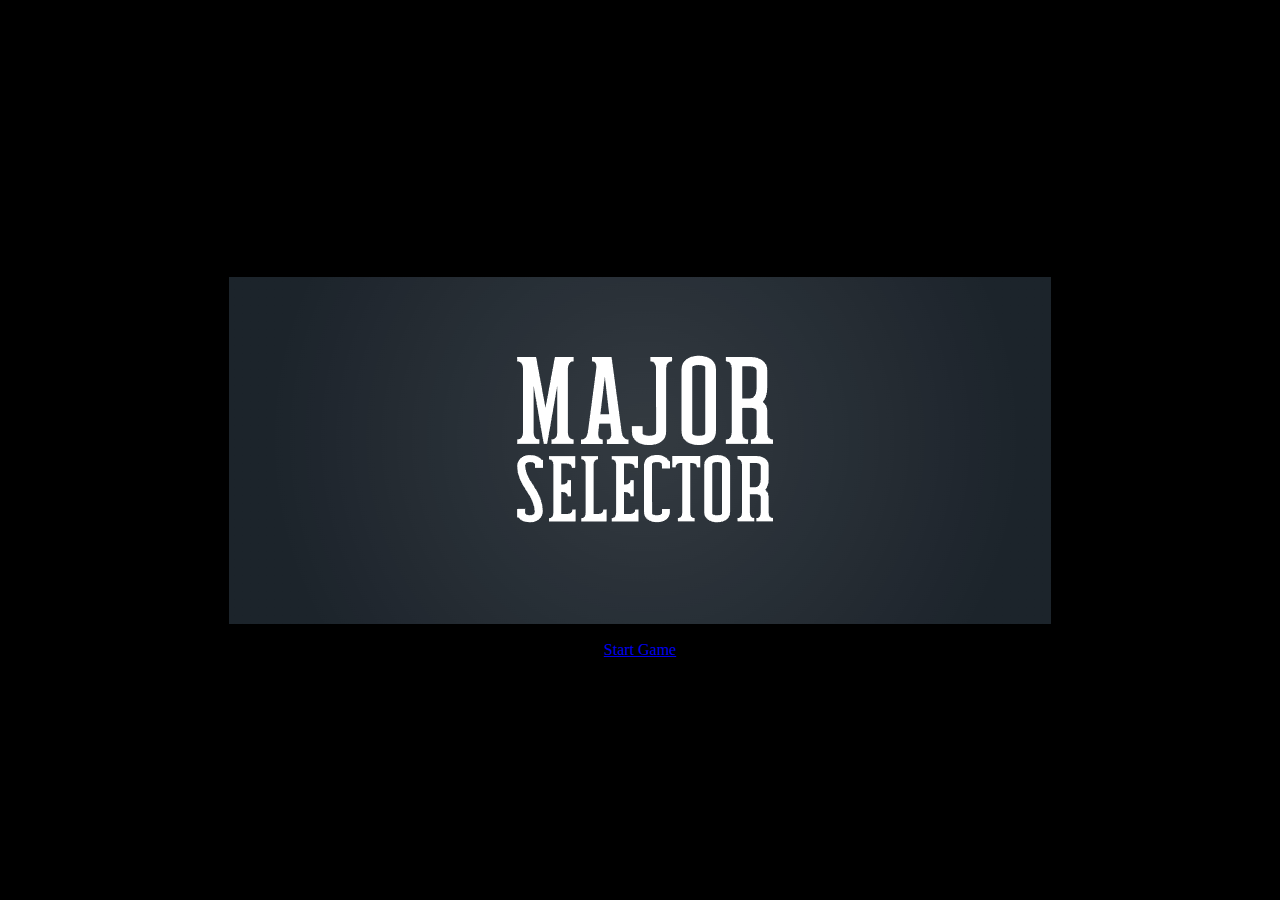
==== 1StartMenu.html @ 67386471 "Start menu and some functions" ====
<!DOCTYPE html>
<html lang="en">

<head>
    <meta charset="UTF-8">
    <meta http-equiv="X-UA-Compatible" content="IE=edge">
    <meta name="viewport" content="width=device-width, initial-scale=1.0">
    <title>Document</title>
    <link rel="stylesheet" href="style.css">
    
    
</head>

<body>

    <a href="index.html" style="position:absolute ; margin-bottom: 00px; margin-top: 400px;">Start Game</a>
    <img src="img/MajorSelector.png" alt="">

</body>

</html>
---- style.css ----
body {
    margin: 0;

    /* Displaying the canvas in the middle so it works on smaller screens*/

    background-color: black;
    display: flex;
    align-items: center;
    justify-content: center;
    height: 100vh;
    
}

canvas{
    border-radius: 15px;
}

p {
 font-family: 'Courier New', Courier, monospace;
 color: white;   
}

.text span {
    opacity: 0;
    font-family: 'Courier New', Courier, monospace;
 }
 .text span.revealed {
    opacity: 1;
 }
 .text span.green {
    color: #27ae60;
 }
 .text span.red {
    color: #ff0000;
 }
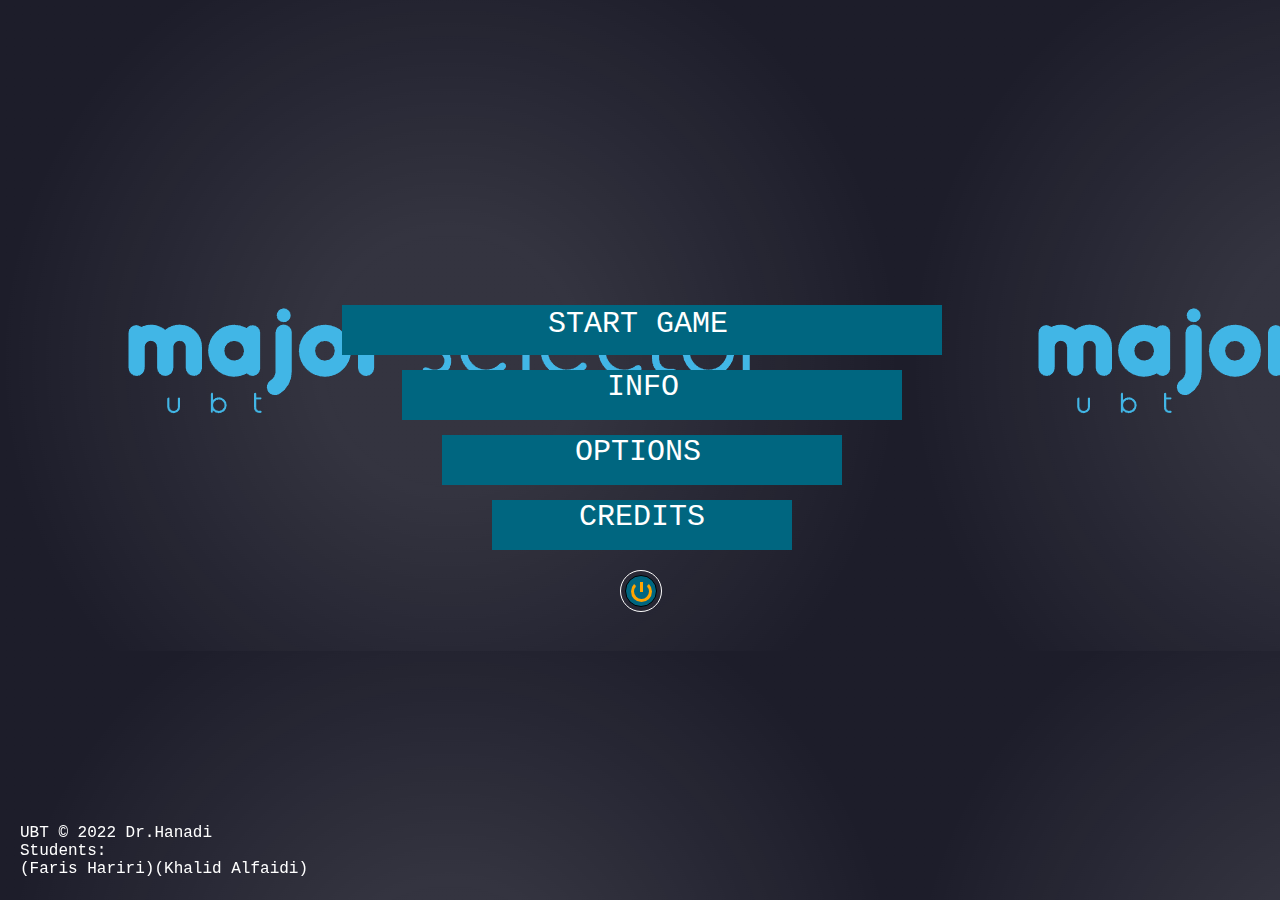
==== commit 4134f8e2: "Start Menu edited" ====
--- a/1StartMenu.html
+++ b/1StartMenu.html
@@ -12,10 +12,37 @@
 </head>
 
 <body>
+    
+<style>
+body {
+  background-image: url('img/MajorSelector.png');
+}
+</style>
 
-    <a href="index.html" style="position:absolute ; margin-bottom: 00px; margin-top: 400px;">Start Game</a>
-    <img src="img/MajorSelector.png" alt="">
+    <div id="allthethings">
+    
+    <div id="START" onclick="location.href='index.html'"><p>START GAME</p></div>
+    <div id="multiplayer"><p>INFO</p></div>
+    <div id="options"><p>OPTIONS</p></div>
+    <div id="credits"><p>CREDITS</p></div>
+    
+      
+    <div id="exit"></div>
+    <div id="circle"></div>
 
+    </div>
+
+
+        <p id="footer">UBT © 2022
+            Dr.Hanadi
+            <br>
+
+            Students:
+            <br>(Faris Hariri)(Khalid Alfaidi)
+           
+        </p>
+
+      
 </body>
 
 </html>--- a/style.css
+++ b/style.css
@@ -1,9 +1,12 @@
+
 body {
     margin: 0;
 
     /* Displaying the canvas in the middle so it works on smaller screens*/
 
-    background-color: black;
+    background: linear-gradient(-45deg,  #264344, #434d3f,#1a3e41, #434d3f);
+    background-size: 400% 400%;
+	 animation: gradient 15s ease infinite;
     display: flex;
     align-items: center;
     justify-content: center;
@@ -11,6 +14,18 @@
     
 }
 
+@keyframes gradient {
+	0% {
+		background-position: 0% 50%;
+	}
+	50% {
+		background-position: 100% 50%;
+	}
+	100% {
+		background-position: 0% 50%;
+	}
+}
+
 canvas{
     border-radius: 15px;
 }
@@ -34,4 +49,272 @@
     color: #ff0000;
  }
  
- + 
+ 
+ body {
+   background:black;
+   
+   
+ }
+ 
+ #exit {
+   height:30px;
+   width:30px;
+   background:#006680;
+   border: 1px solid black;
+   border-radius:50px;
+   position:Absolute;
+   top:-30px;
+   z-index:50;
+   right:-15px;
+   -webkit-transition:0.5s;
+   transition:0.5s;
+   cursor:pointer;
+   
+ }
+ #exit:after {
+   content:"";
+   display:block;
+   height:15px;
+   width:15px;
+   background:transparent;
+   border-radius:50px;
+   position:absolute;
+   top:5px;
+   left:5px;
+   
+   border:3px solid orange;
+   border-top-color:transparent;
+   
+ }
+ 
+ #exit:before {
+   content:"";
+   display:block;
+   height:10px;
+   width:3px;
+   background:orange;
+   z-index:70;
+   position:Absolute;
+   right:13px;
+   top:6px;
+   
+ }
+ #circle {
+   height:40px;
+   width:40px;
+   background:transparent;
+   border:1px solid white;
+   border-radius:50px;
+   position:absolute;
+   top:-35px;
+   z-index:40;
+   right:-20px;
+   
+ }
+ 
+ #exit:hover {
+   background:#7A0000;
+   
+ }
+ 
+ 
+ 
+ #allthethings {
+   width:0px;
+   height:0px;
+   
+   border-left: 300px solid transparent;
+   border-right:300px solid transparent;
+   border-top: 300px solid transparent;
+   border-radius: px;
+   position:relative;
+   margin:auto;
+   top:5px;
+   left:2px;
+   
+   
+   
+   
+   
+   
+ }
+ 
+ #START {
+   
+   position:relative;
+   bottom:330px;
+   right:300px;
+   height:50px;
+   width:600px;
+   background:#006680;
+   text-align:center;
+   font-size:30px;
+  background-size: 1px 300%;
+  -webkit-transition:0.5s;
+   transition:0.5s;
+   color:orange;
+   font-family:shadows into light;
+   
+   cursor:pointer;
+   
+   
+   
+ }
+ 
+ #START:hover {
+   background:#7A0000;
+   color:white;
+ -webkit-transform:rotate(-1deg);
+   transform:rotate(-2deg);
+   
+   
+ }
+ 
+ #multiplayer:hover {
+   background:#7A0000;
+   color:white;
+    
+   -webkit-transform:rotate(-2deg);
+   transform:rotate(-2deg);
+   
+   
+ }
+ 
+ #credits:hover {
+   background:#7A0000;
+   color:white;
+   -webkit-transform:rotate(-2deg);
+   transform:rotate(-2deg);
+   
+ }
+ 
+ #options:hover {
+   background:#7A0000;
+   color:white;
+   -webkit-transform:rotate(-2deg);
+   transform:rotate(-2deg);
+   
+ }
+ 
+ #left {
+   height:100px;
+     width:600px;
+   background:none;
+   position:absolute;
+   z-index:6;
+   -webkit-transform:rotate(45deg);
+   transform:rotate(45deg);
+   top:-180px;
+   right:-104px;
+   border-top:1px solid white;
+   
+ }
+ #right {
+   height:100px;
+   width:600px;
+   background:none;
+   position:absolute;
+   top:-229px;
+   -webkit-transform:rotate(-45deg);
+   transform:rotate(-45deg);
+   z-index:7;
+   left:-56px;
+   border-top:1px solid white;
+   
+   
+ }
+ 
+ 
+ 
+ #START p {
+   position:relative;
+   top:2px;
+   right:4px;
+   
+   
+ }
+ 
+ #multiplayer {
+   height:50px;
+   width:500px;
+   background:#006680;
+   position:relative;
+   bottom:345px;
+   right:240px;
+   text-align:center;
+   font-size:30px;
+   font-family:shadows into light;
+   color:orange;
+    -webkit-transition:0.5s;
+   transition:0.5s;
+   cursor:pointer;
+   
+    
+   
+ }
+ #multiplayer p {
+   position:relative;
+   top:0px;
+   right:9px;
+   
+ }
+ 
+ #options {
+   
+   height:50px;
+   width:400px;
+   background:#006680;
+   position:relative;
+   bottom:360px;
+   right:200px;
+   font-size:30px;
+   text-align:center;
+   font-family:shadows into light;
+   color:orange;
+    -webkit-transition:0.5s;
+   transition:0.5s;
+   cursor:pointer;
+   
+ }
+ 
+ #options p {
+   position:relative;
+   top:0px;
+   right:4px;
+   
+ }
+ 
+ #credits {
+   height:50px;
+   width:300px;
+   position:relative;
+   background:#006680;
+   bottom:375px;
+   font-size:30px;
+   right:150px;
+   text-align:center;
+   font-family:shadows into light;
+   color:orange;
+    -webkit-transition:0.5s;
+   transition:0.5s;
+   cursor:pointer;
+   
+ }
+ 
+ #credits p {
+   position:relative;
+   top:0px;
+   
+ }
+
+ #footer {
+   position: fixed;
+   padding: 10px 10px 10px 10px;
+   bottom: 10px;
+   width: 100%;
+   padding-left: 50px;
+   /* Height of the footer*/
+   height: 40px;
+   background: none;
+}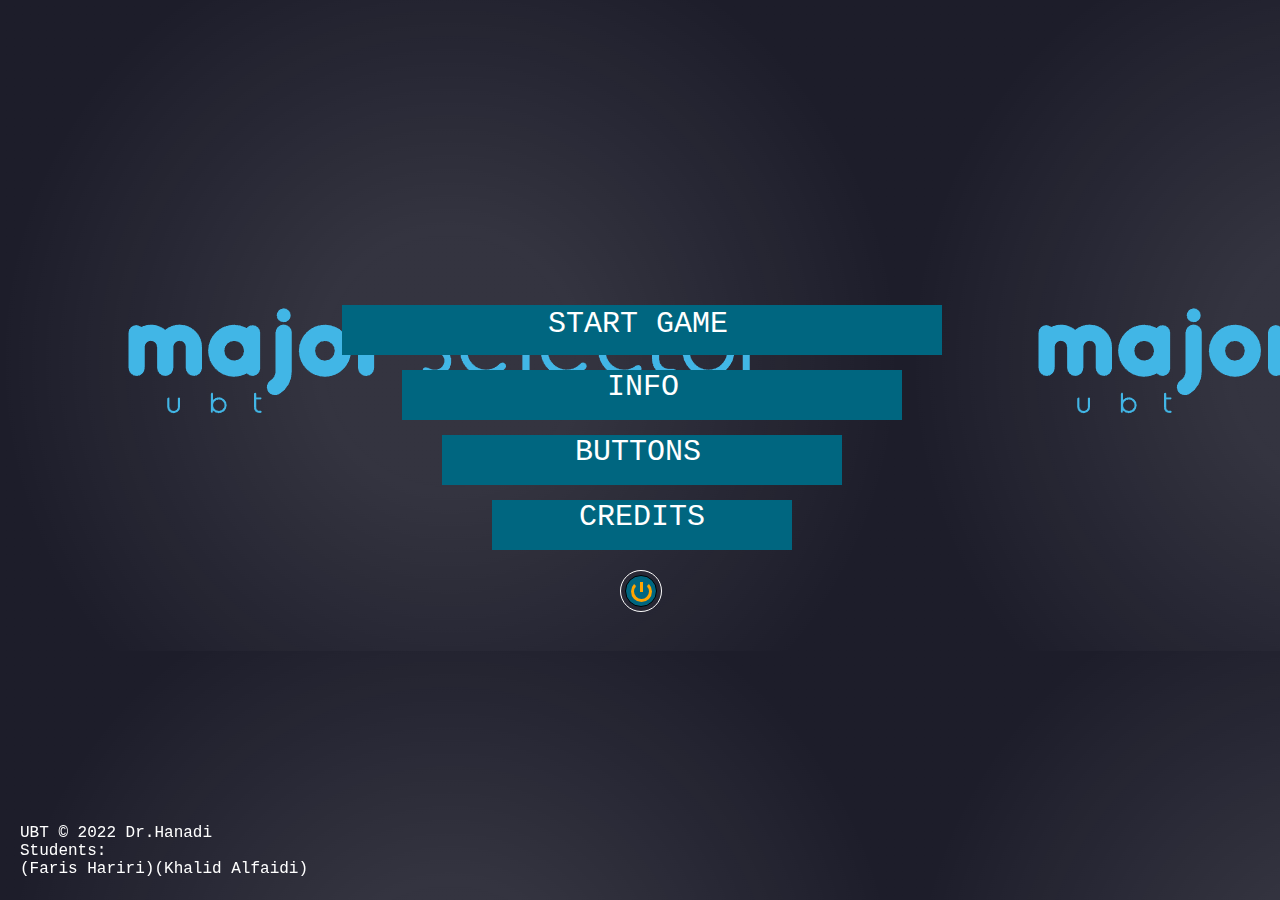
==== commit 7eedd6e7: "small update" ====
--- a/1StartMenu.html
+++ b/1StartMenu.html
@@ -22,12 +22,12 @@
     <div id="allthethings">
     
     <div id="START" onclick="location.href='index.html'"><p>START GAME</p></div>
-    <div id="multiplayer"><p>INFO</p></div>
-    <div id="options"><p>OPTIONS</p></div>
-    <div id="credits"><p>CREDITS</p></div>
+    <div id="info" onclick="location.href='info.html'"><p>INFO</p></div>
+    <div id="BUTTONS" onclick="location.href='buttons.html'"><p>BUTTONS</p></div>
+    <div id="credits" onclick="location.href='credits.html'"><p>CREDITS</p></div>
     
       
-    <div id="exit"></div>
+    <div id="exit" onclick="location.href='https://www.ubt.edu.sa/About/Home'"></div>
     <div id="circle"></div>
 
     </div>
--- a/style.css
+++ b/style.css
@@ -171,7 +171,7 @@
    
  }
  
- #multiplayer:hover {
+ #info:hover {
    background:#7A0000;
    color:white;
     
@@ -189,7 +189,7 @@
    
  }
  
- #options:hover {
+ #BUTTONS:hover {
    background:#7A0000;
    color:white;
    -webkit-transform:rotate(-2deg);
@@ -235,7 +235,7 @@
    
  }
  
- #multiplayer {
+ #info {
    height:50px;
    width:500px;
    background:#006680;
@@ -253,14 +253,14 @@
     
    
  }
- #multiplayer p {
+ #info p {
    position:relative;
    top:0px;
    right:9px;
    
  }
  
- #options {
+ #BUTTONS {
    
    height:50px;
    width:400px;
@@ -278,7 +278,7 @@
    
  }
  
- #options p {
+ #BUTTONS p {
    position:relative;
    top:0px;
    right:4px;
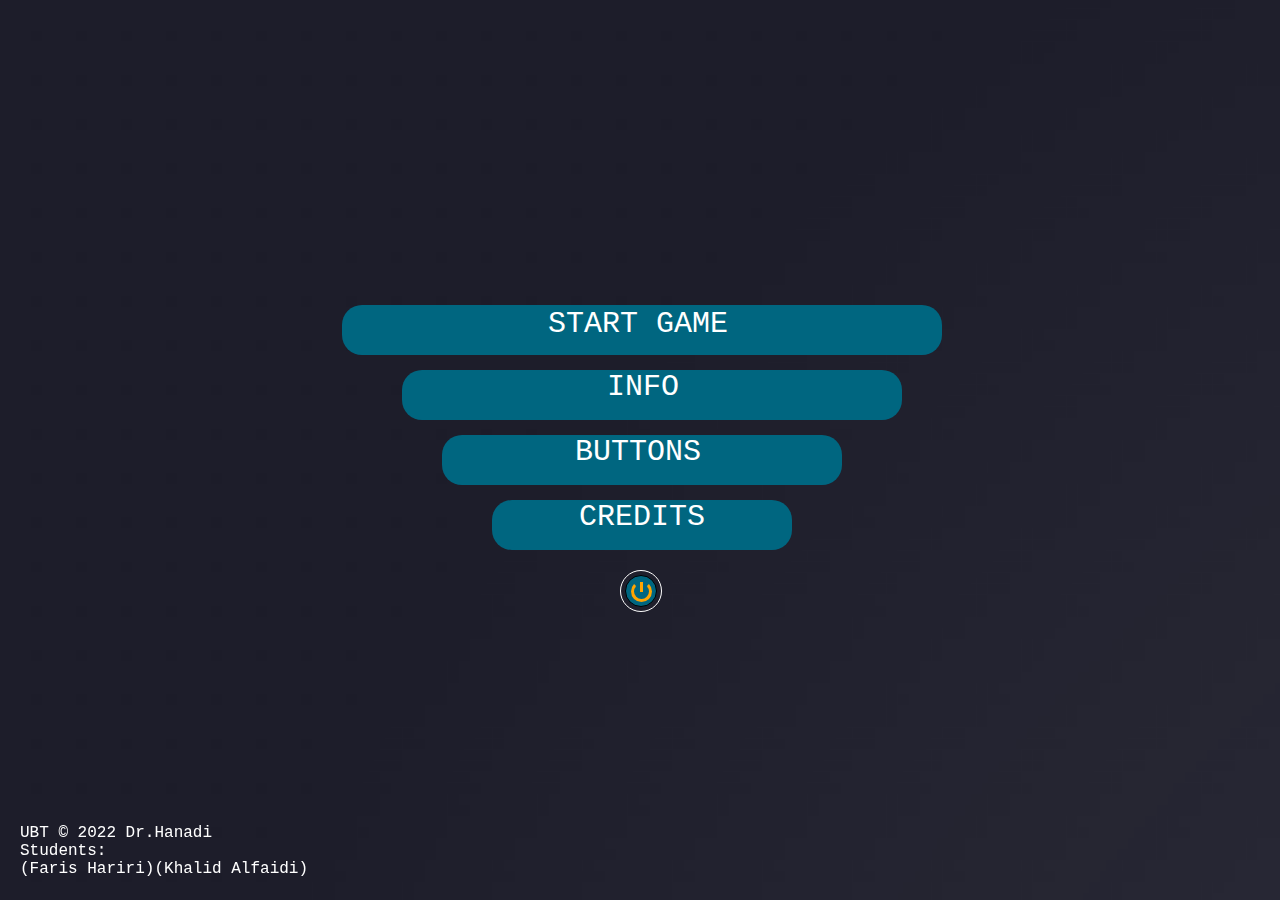
==== commit 9d916c00: "Final Version" ====
--- a/1StartMenu.html
+++ b/1StartMenu.html
@@ -21,10 +21,10 @@
 
     <div id="allthethings">
     
-    <div id="START" onclick="location.href='index.html'"><p>START GAME</p></div>
-    <div id="info" onclick="location.href='info.html'"><p>INFO</p></div>
-    <div id="BUTTONS" onclick="location.href='buttons.html'"><p>BUTTONS</p></div>
-    <div id="credits" onclick="location.href='credits.html'"><p>CREDITS</p></div>
+    <div id="START" style="border-radius: 20px;" onclick="location.href='index.html'"><p>START GAME</p></div>
+    <div id="info" style="border-radius: 20px;" onclick="location.href='info.html'"><p>INFO</p></div>
+    <div id="BUTTONS" style="border-radius: 20px;" onclick="location.href='buttons.html'"><p>BUTTONS</p></div>
+    <div id="credits" style="border-radius: 20px;" onclick="location.href='credits.html'"><p>CREDITS</p></div>
     
       
     <div id="exit" onclick="location.href='https://www.ubt.edu.sa/About/Home'"></div>
--- a/style.css
+++ b/style.css
@@ -6,7 +6,7 @@
 
     background: linear-gradient(-45deg,  #264344, #434d3f,#1a3e41, #434d3f);
     background-size: 400% 400%;
-	 animation: gradient 15s ease infinite;
+	  animation: gradient 15s ease infinite;
     display: flex;
     align-items: center;
     justify-content: center;
@@ -34,287 +34,268 @@
  font-family: 'Courier New', Courier, monospace;
  color: white;   
 }
-
-.text span {
-    opacity: 0;
-    font-family: 'Courier New', Courier, monospace;
- }
- .text span.revealed {
-    opacity: 1;
- }
- .text span.green {
-    color: #27ae60;
- }
- .text span.red {
-    color: #ff0000;
- }
- 
- 
- 
- body {
-   background:black;
    
-   
- }
- 
- #exit {
-   height:30px;
-   width:30px;
-   background:#006680;
-   border: 1px solid black;
-   border-radius:50px;
-   position:Absolute;
-   top:-30px;
-   z-index:50;
-   right:-15px;
-   -webkit-transition:0.5s;
-   transition:0.5s;
-   cursor:pointer;
-   
- }
- #exit:after {
-   content:"";
-   display:block;
-   height:15px;
-   width:15px;
-   background:transparent;
-   border-radius:50px;
-   position:absolute;
-   top:5px;
-   left:5px;
-   
-   border:3px solid orange;
-   border-top-color:transparent;
-   
- }
- 
- #exit:before {
-   content:"";
-   display:block;
-   height:10px;
-   width:3px;
-   background:orange;
-   z-index:70;
-   position:Absolute;
-   right:13px;
-   top:6px;
-   
- }
- #circle {
-   height:40px;
-   width:40px;
-   background:transparent;
-   border:1px solid white;
-   border-radius:50px;
-   position:absolute;
-   top:-35px;
-   z-index:40;
-   right:-20px;
-   
- }
- 
- #exit:hover {
-   background:#7A0000;
-   
- }
- 
- 
- 
- #allthethings {
-   width:0px;
-   height:0px;
-   
-   border-left: 300px solid transparent;
-   border-right:300px solid transparent;
-   border-top: 300px solid transparent;
-   border-radius: px;
-   position:relative;
-   margin:auto;
-   top:5px;
-   left:2px;
-   
-   
-   
-   
-   
-   
- }
- 
- #START {
-   
-   position:relative;
-   bottom:330px;
-   right:300px;
-   height:50px;
-   width:600px;
-   background:#006680;
-   text-align:center;
-   font-size:30px;
-  background-size: 1px 300%;
+#exit {
+  height:30px;
+  width:30px;
+  background:#006680;
+  border: 1px solid black;
+  border-radius:50px;
+  position:Absolute;
+  top:-30px;
+  z-index:50;
+  right:-15px;
   -webkit-transition:0.5s;
-   transition:0.5s;
-   color:orange;
-   font-family:shadows into light;
-   
-   cursor:pointer;
-   
-   
-   
- }
- 
- #START:hover {
-   background:#7A0000;
-   color:white;
- -webkit-transform:rotate(-1deg);
-   transform:rotate(-2deg);
-   
-   
- }
- 
- #info:hover {
-   background:#7A0000;
-   color:white;
-    
-   -webkit-transform:rotate(-2deg);
-   transform:rotate(-2deg);
-   
-   
- }
- 
- #credits:hover {
-   background:#7A0000;
-   color:white;
-   -webkit-transform:rotate(-2deg);
-   transform:rotate(-2deg);
-   
- }
- 
- #BUTTONS:hover {
-   background:#7A0000;
-   color:white;
-   -webkit-transform:rotate(-2deg);
-   transform:rotate(-2deg);
-   
- }
- 
- #left {
-   height:100px;
-     width:600px;
-   background:none;
-   position:absolute;
-   z-index:6;
-   -webkit-transform:rotate(45deg);
-   transform:rotate(45deg);
-   top:-180px;
-   right:-104px;
-   border-top:1px solid white;
-   
- }
- #right {
-   height:100px;
-   width:600px;
-   background:none;
-   position:absolute;
-   top:-229px;
-   -webkit-transform:rotate(-45deg);
-   transform:rotate(-45deg);
-   z-index:7;
-   left:-56px;
-   border-top:1px solid white;
-   
-   
- }
- 
- 
- 
- #START p {
-   position:relative;
-   top:2px;
-   right:4px;
-   
-   
- }
- 
- #info {
-   height:50px;
-   width:500px;
-   background:#006680;
-   position:relative;
-   bottom:345px;
-   right:240px;
-   text-align:center;
-   font-size:30px;
-   font-family:shadows into light;
-   color:orange;
-    -webkit-transition:0.5s;
-   transition:0.5s;
-   cursor:pointer;
-   
-    
-   
- }
- #info p {
-   position:relative;
-   top:0px;
-   right:9px;
-   
- }
- 
- #BUTTONS {
-   
-   height:50px;
-   width:400px;
-   background:#006680;
-   position:relative;
-   bottom:360px;
-   right:200px;
-   font-size:30px;
-   text-align:center;
-   font-family:shadows into light;
-   color:orange;
-    -webkit-transition:0.5s;
-   transition:0.5s;
-   cursor:pointer;
-   
- }
- 
- #BUTTONS p {
-   position:relative;
-   top:0px;
-   right:4px;
-   
- }
- 
- #credits {
-   height:50px;
-   width:300px;
-   position:relative;
-   background:#006680;
-   bottom:375px;
-   font-size:30px;
-   right:150px;
-   text-align:center;
-   font-family:shadows into light;
-   color:orange;
-    -webkit-transition:0.5s;
-   transition:0.5s;
-   cursor:pointer;
-   
- }
- 
- #credits p {
-   position:relative;
-   top:0px;
-   
- }
-
- #footer {
-   position: fixed;
-   padding: 10px 10px 10px 10px;
-   bottom: 10px;
-   width: 100%;
-   padding-left: 50px;
-   /* Height of the footer*/
-   height: 40px;
-   background: none;
-}+  transition:0.5s;
+  cursor:pointer;
+  
+}
+#exit:after {
+  content:"";
+  display:block;
+  height:15px;
+  width:15px;
+  background:transparent;
+  border-radius:50px;
+  position:absolute;
+  top:5px;
+  left:5px;
+  
+  border:3px solid orange;
+  border-top-color:transparent;
+  
+}
+
+#exit:before {
+  content:"";
+  display:block;
+  height:10px;
+  width:3px;
+  background:orange;
+  z-index:70;
+  position:Absolute;
+  right:13px;
+  top:6px;
+  
+}
+#circle {
+  height:40px;
+  width:40px;
+  background:transparent;
+  border:1px solid white;
+  border-radius:50px;
+  position:absolute;
+  top:-35px;
+  z-index:40;
+  right:-20px;
+  
+}
+
+#exit:hover {
+  background:#7A0000;
+  
+}
+
+
+
+#allthethings {
+  width:0px;
+  height:0px;
+  
+  border-left: 300px solid transparent;
+  border-right:300px solid transparent;
+  border-top: 300px solid transparent;
+  border-radius: px;
+  position:relative;
+  margin:auto;
+  top:5px;
+  left:2px;
+  
+  
+  
+  
+  
+  
+}
+
+#START {
+  
+  position:relative;
+  bottom:330px;
+  right:300px;
+  height:50px;
+  width:600px;
+  background:#006680;
+  text-align:center;
+  font-size:30px;
+background-size: 1px 300%;
+-webkit-transition:0.5s;
+  transition:0.5s;
+  color:orange;
+  font-family:shadows into light;
+  
+  cursor:pointer;
+  
+  
+  
+}
+
+#START:hover {
+  background:#7A0000;
+  color:white;
+-webkit-transform:rotate(-1deg);
+  transform:rotate(-2deg);
+  
+  
+}
+
+#info:hover {
+  background:#7A0000;
+  color:white;
+  
+  -webkit-transform:rotate(-2deg);
+  transform:rotate(-2deg);
+  
+  
+}
+
+#credits:hover {
+  background:#7A0000;
+  color:white;
+  -webkit-transform:rotate(-2deg);
+  transform:rotate(-2deg);
+  
+}
+
+#BUTTONS:hover {
+  background:#7A0000;
+  color:white;
+  -webkit-transform:rotate(-2deg);
+  transform:rotate(-2deg);
+  
+}
+
+#left {
+  height:100px;
+    width:600px;
+  background:none;
+  position:absolute;
+  z-index:6;
+  -webkit-transform:rotate(45deg);
+  transform:rotate(45deg);
+  top:-180px;
+  right:-104px;
+  border-top:1px solid white;
+  
+}
+#right {
+  height:100px;
+  width:600px;
+  background:none;
+  position:absolute;
+  top:-229px;
+  -webkit-transform:rotate(-45deg);
+  transform:rotate(-45deg);
+  z-index:7;
+  left:-56px;
+  border-top:1px solid white;
+  
+  
+}
+
+
+
+#START p {
+  position:relative;
+  top:2px;
+  right:4px;
+  
+  
+}
+
+#info {
+  height:50px;
+  width:500px;
+  background:#006680;
+  position:relative;
+  bottom:345px;
+  right:240px;
+  text-align:center;
+  font-size:30px;
+  font-family:shadows into light;
+  color:orange;
+  -webkit-transition:0.5s;
+  transition:0.5s;
+  cursor:pointer;
+  
+  
+  
+}
+#info p {
+  position:relative;
+  top:0px;
+  right:9px;
+  
+}
+
+#BUTTONS {
+  
+  height:50px;
+  width:400px;
+  background:#006680;
+  position:relative;
+  bottom:360px;
+  right:200px;
+  font-size:30px;
+  text-align:center;
+  font-family:shadows into light;
+  color:orange;
+  -webkit-transition:0.5s;
+  transition:0.5s;
+  cursor:pointer;
+  
+}
+
+#BUTTONS p {
+  position:relative;
+  top:0px;
+  right:4px;
+  
+}
+
+#credits {
+  height:50px;
+  width:300px;
+  position:relative;
+  background:#006680;
+  bottom:375px;
+  font-size:30px;
+  right:150px;
+  text-align:center;
+  font-family:shadows into light;
+  color:orange;
+  -webkit-transition:0.5s;
+  transition:0.5s;
+  cursor:pointer;
+  
+}
+
+#credits p {
+  position:relative;
+  top:0px;
+  
+}
+
+#footer {
+  position: fixed;
+  padding: 10px 10px 10px 10px;
+  bottom: 10px;
+  width: 100%;
+  padding-left: 50px;
+  /* Height of the footer*/
+  height: 40px;
+  background: none;
+}
+
+
+
